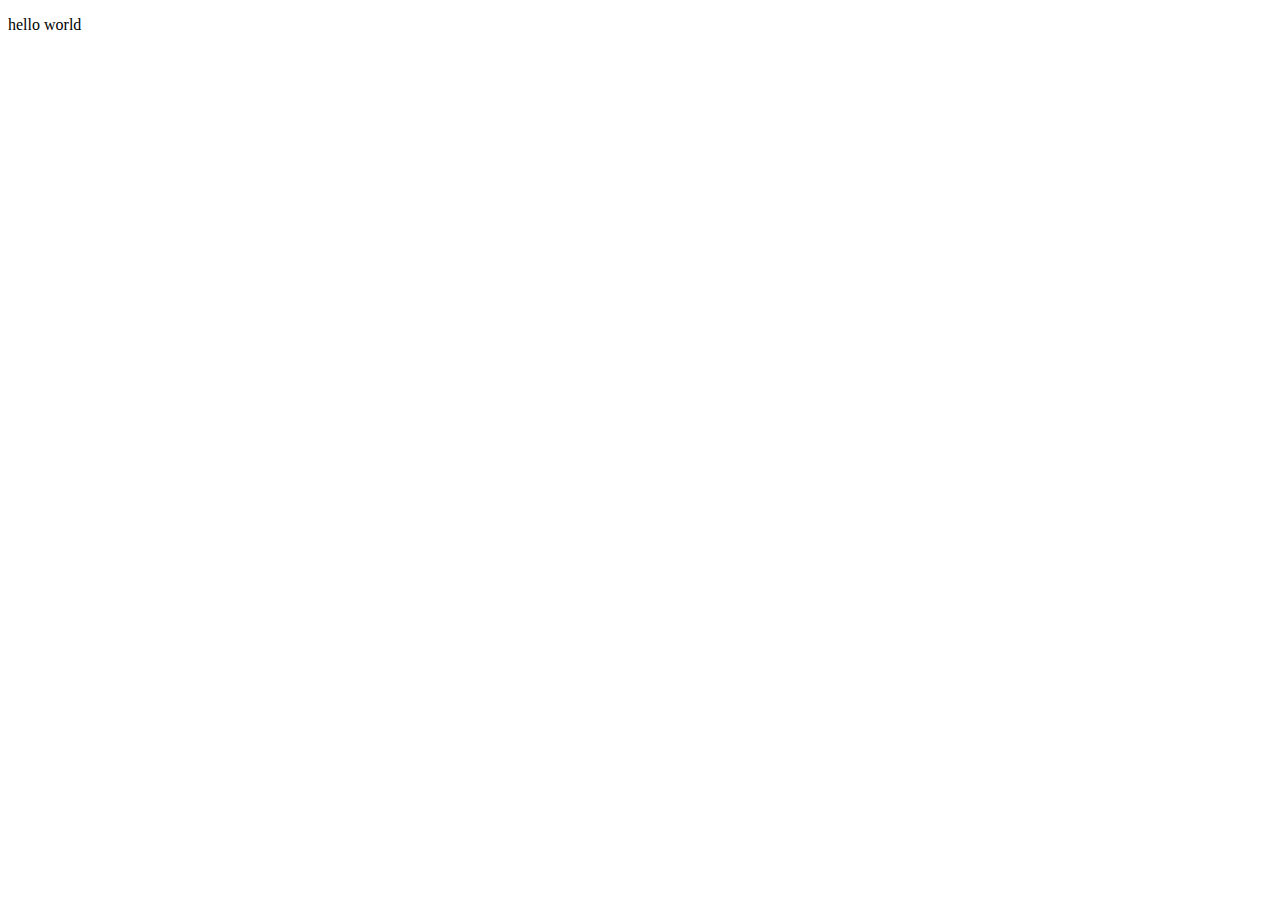
==== HelloWorld.html @ 25c8eccb "Add files via upload" ====
<!doctype html>
<html lang="en">
  <head>
    <meta charset="utf-8">
    <meta name="viewport" content="width=device-width,initial-scale=1">
    <meta http-equiv="X-UA-Compatible" content="ie=edge">
    <title>Roger's hello world project</title>
    <link href="https://fonts.googleapis.com/css?family=Montserrat:200,400" rel="stylesheet">
<!--    <link rel="stylesheet" href="normalize.css"> -->
    <link rel="stylesheet" href="css/styles.css">
  </head>
  <body>
    <p class="mytext">
      hello world
    </p>
  </body>
</html>
---- css/styles.css ----

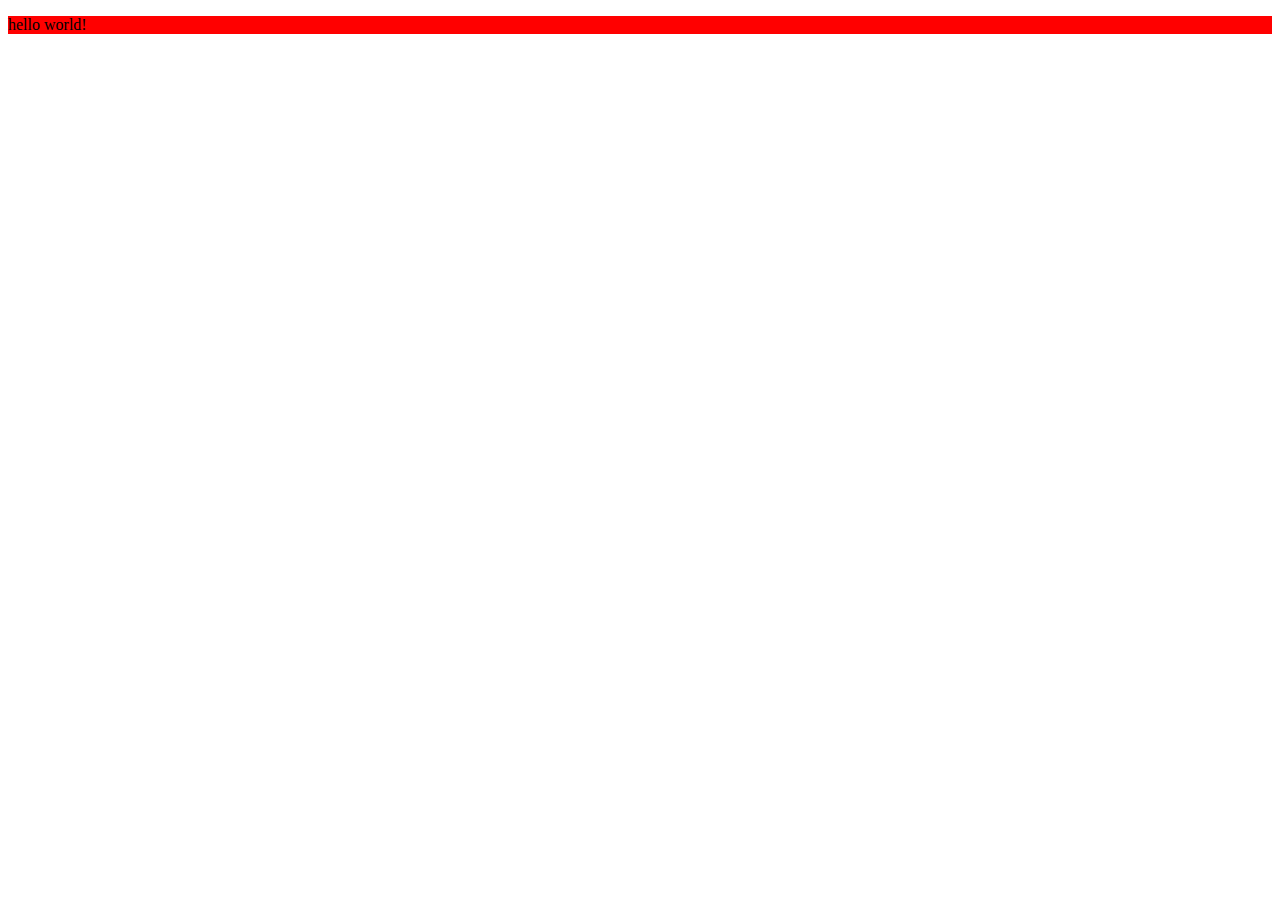
==== commit ee99d11d: "Update HelloWorld.html" ====
--- a/HelloWorld.html
+++ b/HelloWorld.html
@@ -11,7 +11,7 @@
   </head>
   <body>
     <p class="mytext">
-      hello world
+      hello world!
     </p>
   </body>
-</html>+</html>
--- a/css/styles.css
+++ b/css/styles.css
@@ -1 +1,3 @@
-
+.mytext {
+  background-color: red;
+}
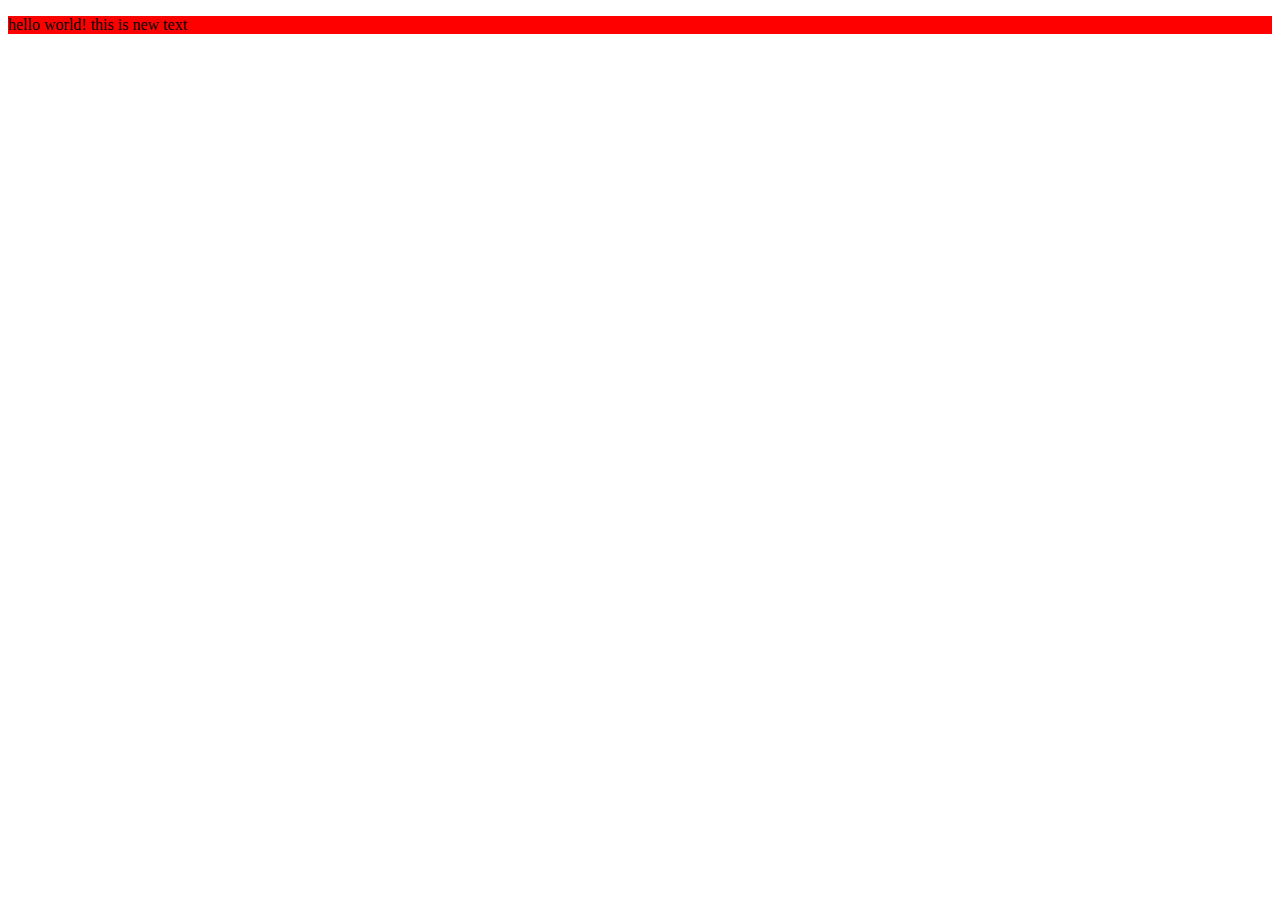
==== commit dc901ad3: "Update HelloWorld.html" ====
--- a/HelloWorld.html
+++ b/HelloWorld.html
@@ -12,6 +12,7 @@
   <body>
     <p class="mytext">
       hello world!
+      this is new text
     </p>
   </body>
 </html>
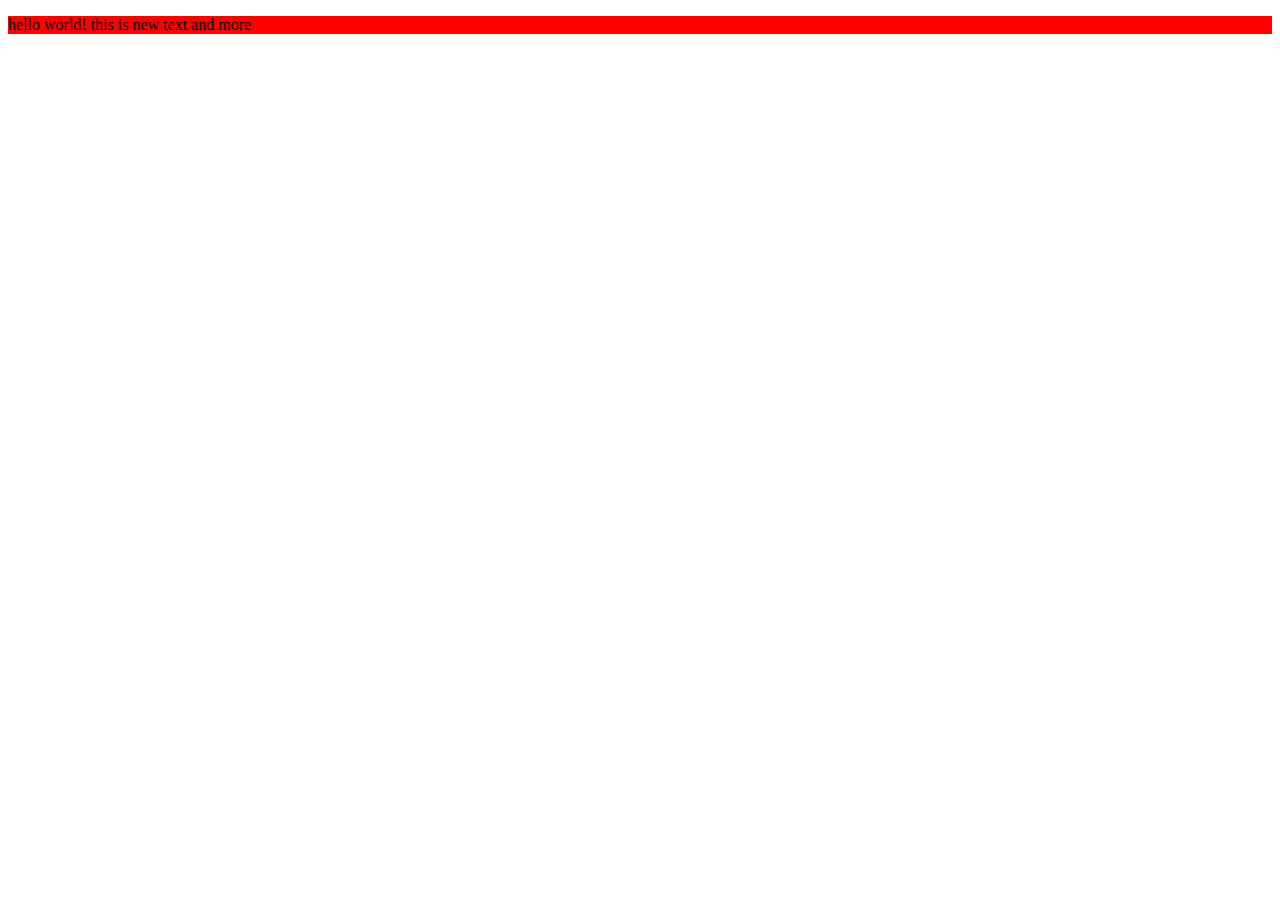
==== commit e86e9bb8: "Update HelloWorld.html" ====
--- a/HelloWorld.html
+++ b/HelloWorld.html
@@ -12,7 +12,7 @@
   <body>
     <p class="mytext">
       hello world!
-      this is new text
+      this is new text and more
     </p>
   </body>
 </html>
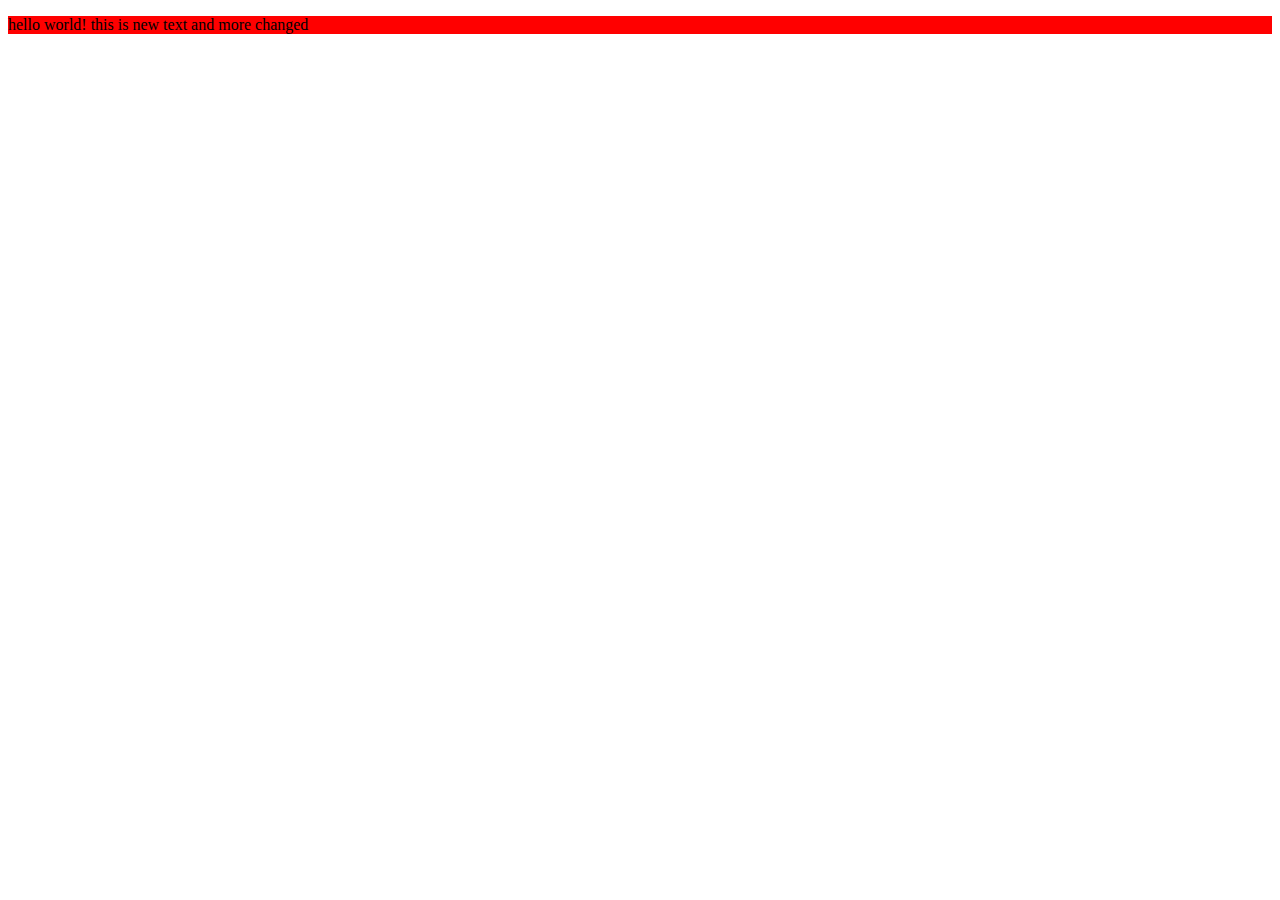
==== commit 1f232220: "Update HelloWorld.html" ====
--- a/HelloWorld.html
+++ b/HelloWorld.html
@@ -13,6 +13,7 @@
     <p class="mytext">
       hello world!
       this is new text and more
+      changed
     </p>
   </body>
 </html>
